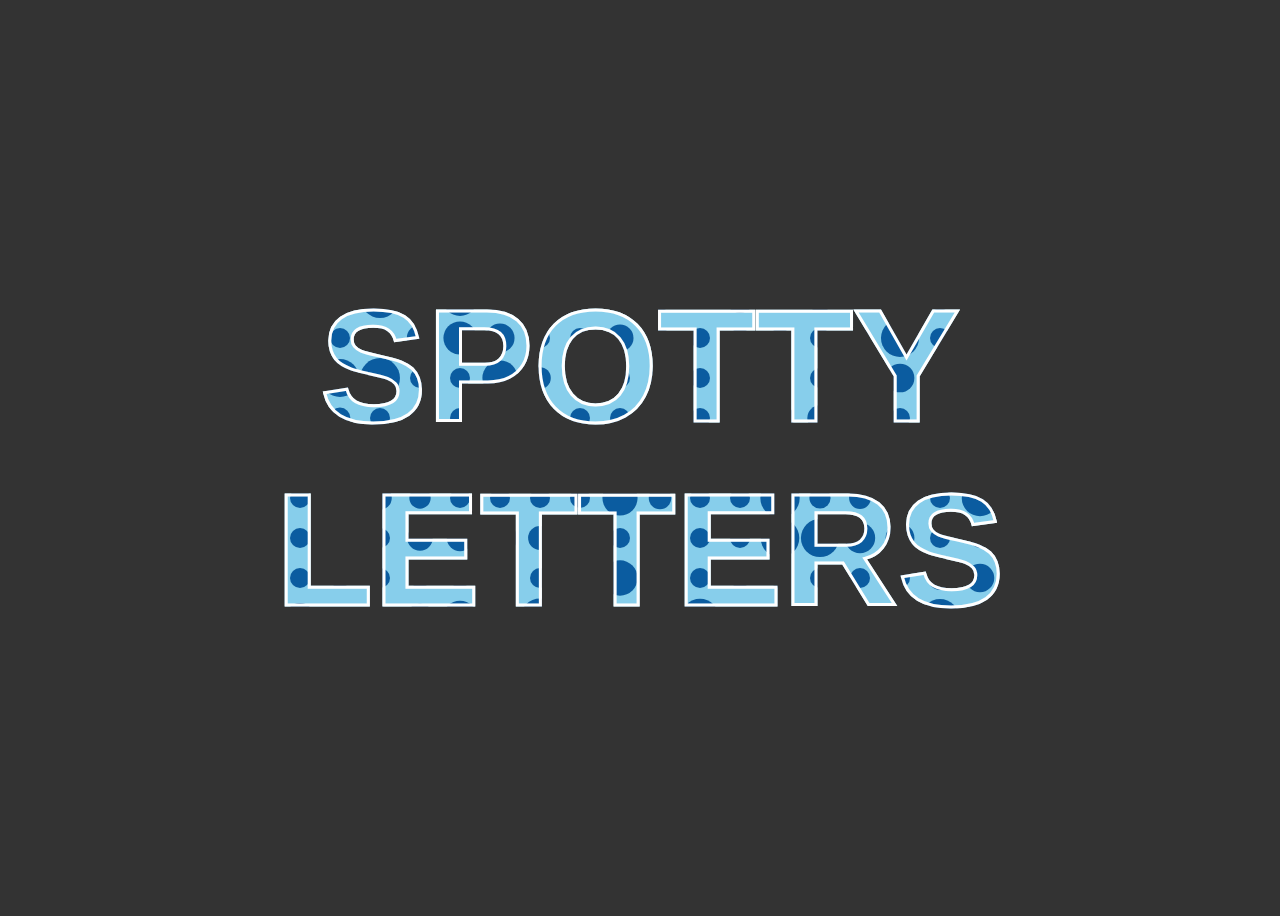
==== spotty-letters/index.html @ 7c955e45 "Add spotty letters" ====
<!DOCTYPE html>
<html lang="en">
<head>
  <meta charset="UTF-8">
  <meta name="viewport" content="width=device-width, initial-scale=1.0">
  <title>Spotty Letters</title>
  <link rel="stylesheet" href="style.css">
  <script src="main.js" defer></script>
</head>
<body>
    <div>
        <h1 class="spotty-text">Spotty <br />Letters</h1>
    </div>
</body>
</html>
---- spotty-letters/style.css ----
@property --spot-color {
    syntax: '<color>';
    initial-value: black;
    inherits: false;
}

@property --spot-bg-color {
    syntax: '<color>';
    initial-value: white;
    inherits: false;
}

@property --spot-size {
    syntax: '<number>';
    initial-value: 5;
    inherits: false;
}

html {
    background: #333333;
    font-family: sans-serif;
}

body {
    display: flex;
    align-content: center;
    height: 100vh;
}
div {
    flex: 1;
    display: flex;
    align-items: center;
    justify-content: center;
    text-align: center;
}

.spotty-text {
    --spot-bg-color: #87CEEB;
    --spot-color: #0b5ca0;
    --spot-size: 20;
    background: paint(spotty-letters);
    font-size: 10rem;
    color: transparent;
    background-clip: text;
    font-weight: 700;
    text-transform: uppercase;
    -webkit-text-stroke: white 3px;
}
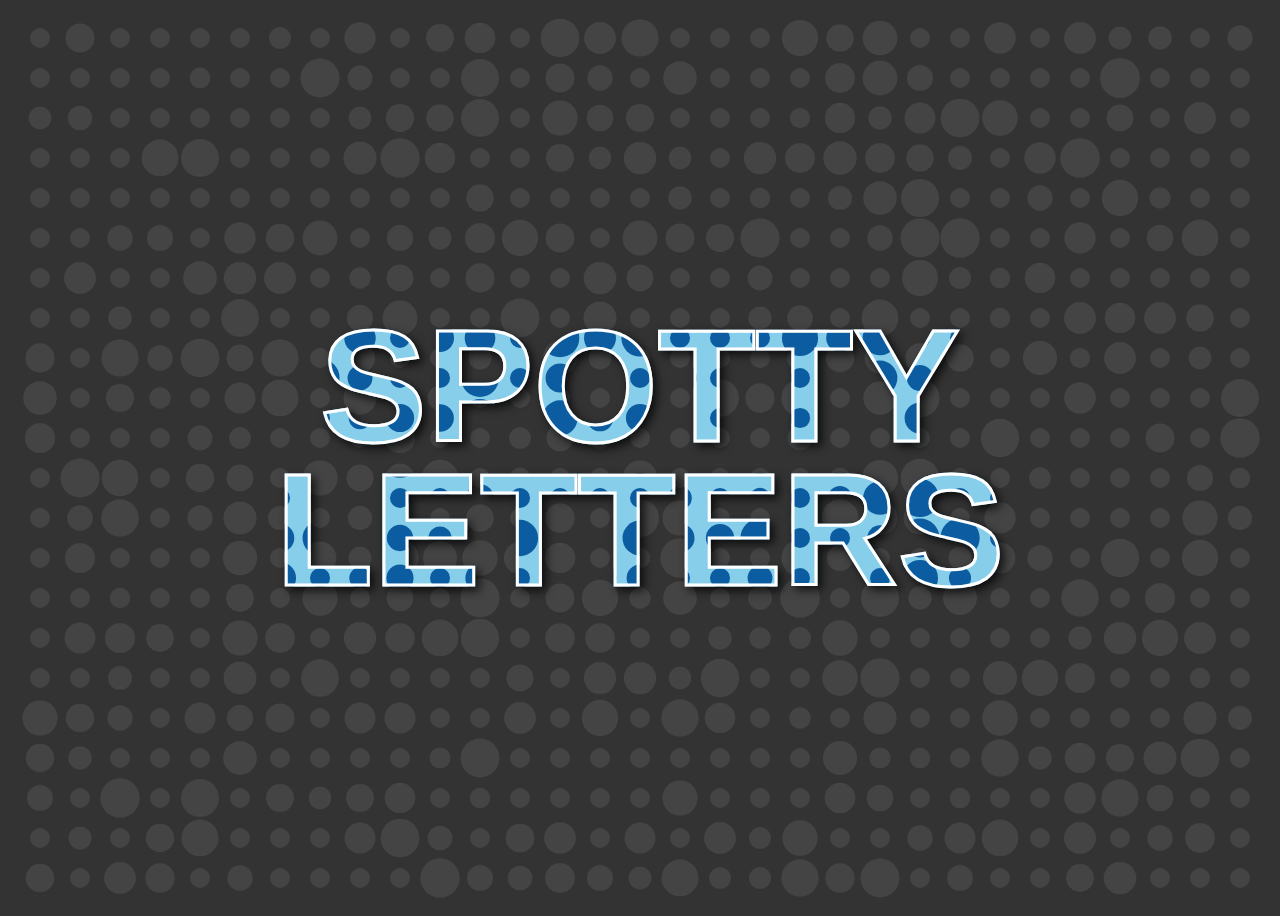
==== commit f6c4aa02: "Generate spots with seed" ====
--- a/spotty-letters/index.html
+++ b/spotty-letters/index.html
@@ -9,7 +9,7 @@
 </head>
 <body>
     <div>
-        <h1 class="spotty-text">Spotty <br />Letters</h1>
+        <h1>Spotty Letters</h1>
     </div>
 </body>
 </html>
--- a/spotty-letters/style.css
+++ b/spotty-letters/style.css
@@ -16,6 +16,12 @@
     inherits: false;
 }
 
+@property --spot-seed {
+    syntax: '<number>';
+    initial-value: 6;
+    inherits: false;
+}
+
 html {
     background: #333333;
     font-family: sans-serif;
@@ -25,6 +31,12 @@
     display: flex;
     align-content: center;
     height: 100vh;
+    background: paint(spotty-letters);
+    --spot-bg-color: #333;
+    --spot-color: #444;
+    --spot-size: 20;
+    --spot-seed: 6;
+
 }
 div {
     flex: 1;
@@ -34,10 +46,11 @@
     text-align: center;
 }
 
-.spotty-text {
+h1 {
     --spot-bg-color: #87CEEB;
     --spot-color: #0b5ca0;
     --spot-size: 20;
+    --spot-seed: 6;
     background: paint(spotty-letters);
     font-size: 10rem;
     color: transparent;
@@ -45,4 +58,6 @@
     font-weight: 700;
     text-transform: uppercase;
     -webkit-text-stroke: white 3px;
+    line-height: .9;
+    filter: drop-shadow(0.3rem 0.3rem 0.3rem rgba(0, 0, 0, 0.75));
 }
